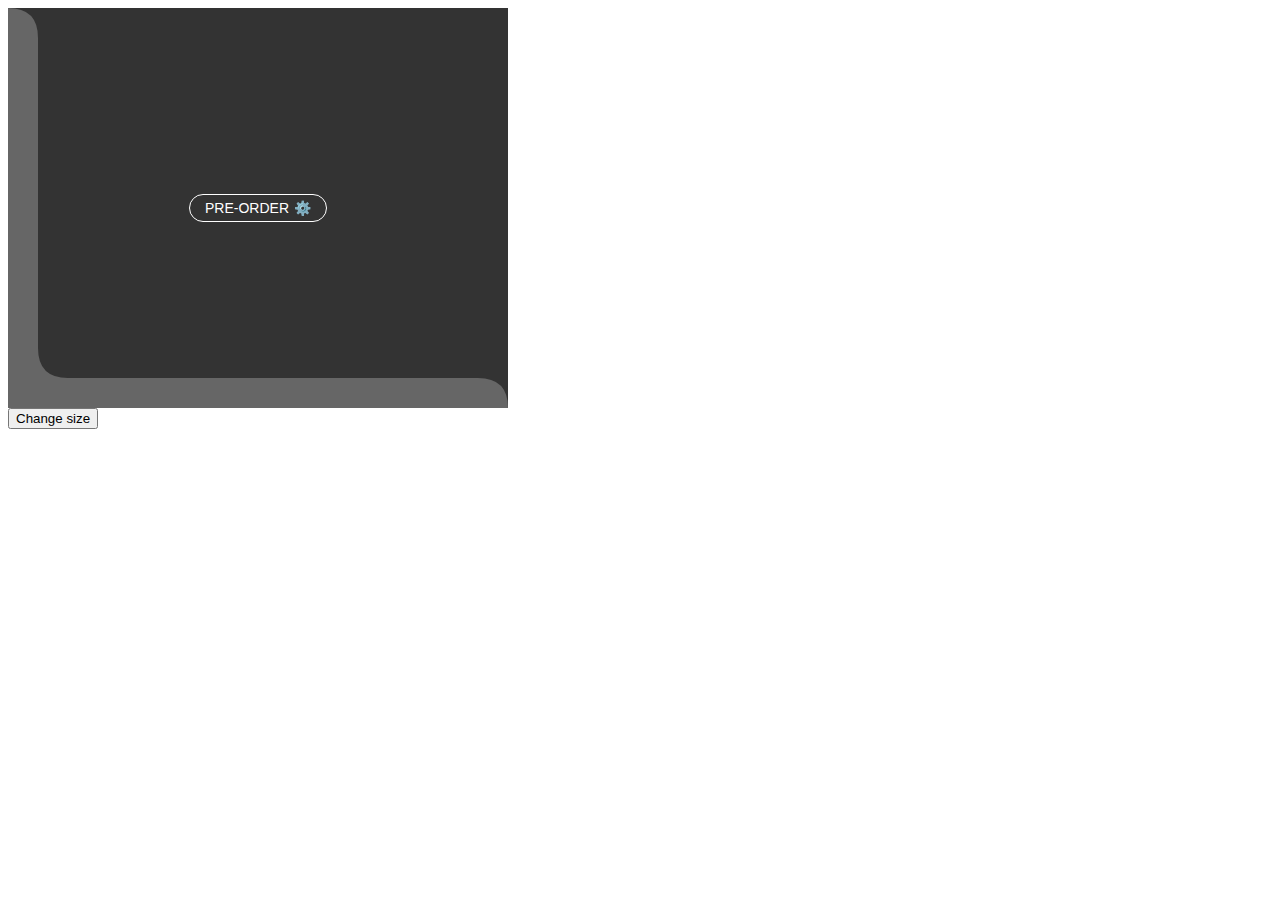
==== index.html @ 808964db "asd" ====
<!DOCTYPE html>
<html lang="en">
  <head>
    <meta charset="UTF-8" />
    <meta name="viewport" content="width=device-width, initial-scale=1.0" />
    <title>Document</title>
  </head>
  <body>
    <style>
      .container {
        position: relative;
        background-color: #666;
        width: 500px;
        height: 400px;
      }

      .svg-background {
        position: absolute;
        top: 0;
        left: 0;
        width: 100%;
        height: 100%;
      }

      .content {
        position: relative;
        z-index: 1; /* Чтобы контент был поверх SVG */
        display: flex;
        justify-content: center;
        align-items: center;
        height: 100%;
      }

      .pre-order-button {
        background-color: transparent;
        border: 1px solid #fff;
        border-radius: 20px;
        color: white;
        padding: 5px 15px;
        font-size: 14px;
        display: flex;
        align-items: center;
        gap: 5px;
      }
    </style>
    <div class="container">
      <svg
        class="responsive-svg svg-background"
        xmlns="http://www.w3.org/2000/svg"
        id="mySVG"
      >
        <path
          id="dynamicPath"
          d="
      M 0 0 
      L 500 0 
      L 500 400 
      Q 500 370 470 370 
      L 60 370 
      Q 30 370 30 340 
      L 30 30 
      Q 30 0 0 0 
    "
          fill="#333"
        />
      </svg>
      <div class="content">
        <button class="pre-order-button">PRE-ORDER <span>⚙️</span></button>
      </div>
    </div>
    <button type="button" id="changeSize">Change size</button>
    <script>
      function updatePath() {
        // Получаем размеры контейнера
        const container = document.querySelector(".container");
        const width = container.offsetWidth;
        const height = container.offsetHeight;

        // Пример вычисления нового пути на основе ширины и высоты
        const newPath = `
      M 0 0 
      L ${width} 0 
      L ${width} ${height} 
      Q ${width} ${height - 30} ${width - 30} ${height - 30} 
      L 60 ${height - 30} 
      Q 30 ${height - 30} 30 ${height - 60} 
      L 30 30 
      Q 30 0 0 0 
    `;

        // Применяем новый путь к SVG
        document.getElementById("dynamicPath").setAttribute("d", newPath);
      }

      // Обновляем путь при загрузке и изменении размеров окна
      // window.addEventListener("load", updatePath);
      // window.addEventListener("resize", updatePath);

      const changeSizeButton = document.getElementById("changeSize");
      changeSizeButton.addEventListener("click", () => {
        const randomSize = [
          [300, 200],
          [400, 300],
          [500, 400],
        ][Math.floor(Math.random() * 3)];
        const container = document.querySelector(".container");
        container.style.width = `${randomSize[0]}px`;
        container.style.height = `${randomSize[1]}px`;
        updatePath();
      });
    </script>
  </body>
</html>
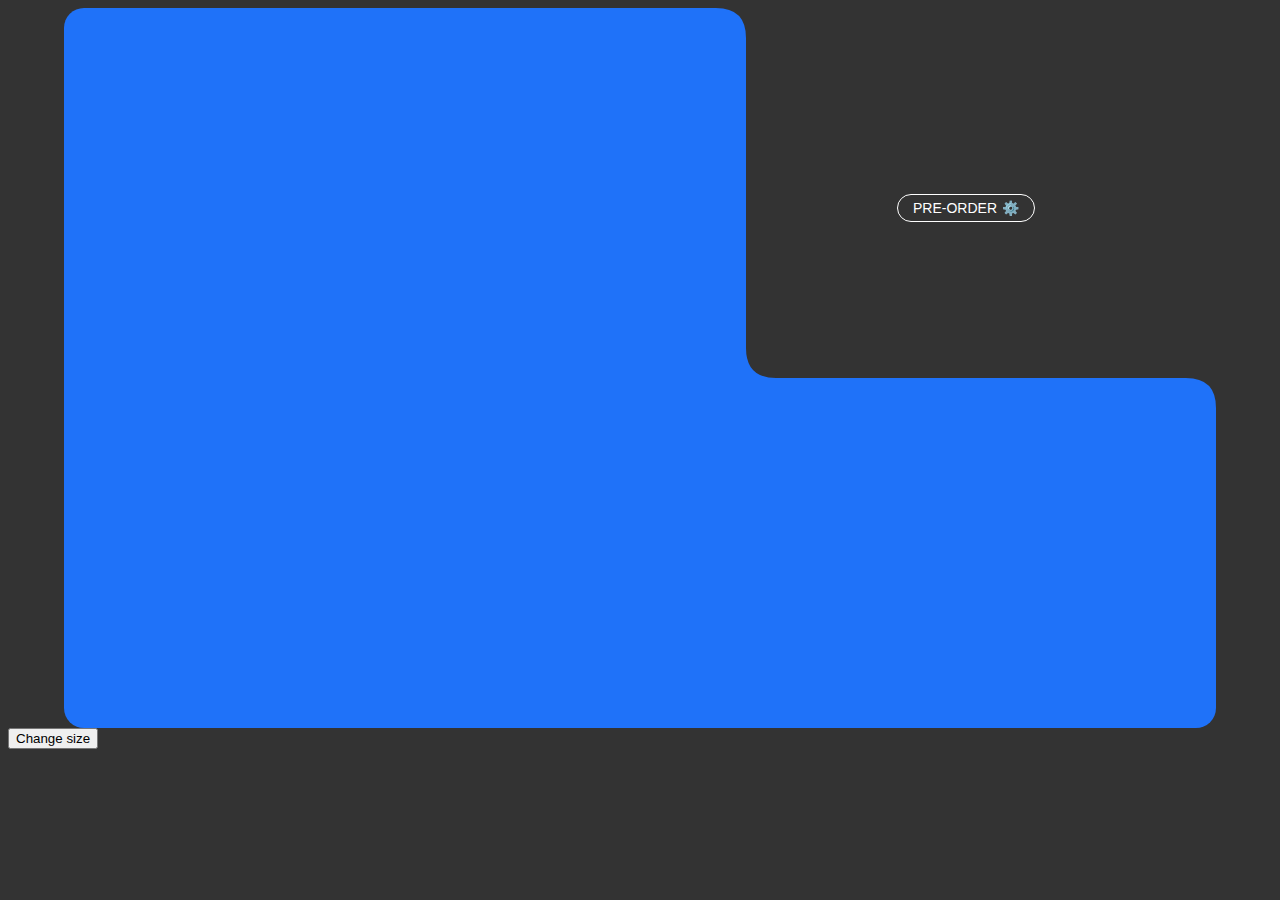
==== commit cc5c95f0: "Update index.html" ====
--- a/index.html
+++ b/index.html
@@ -7,9 +7,23 @@
   </head>
   <body>
     <style>
+      body {
+        background-color: #333;
+      }
+      .wrapper {
+        margin: 0 auto;
+        position: relative;
+        width: 90vw;
+        height: 80vh;
+        background-color: #1f72f9;
+        border-radius: 20px;
+      }
+
       .container {
-        position: relative;
-        background-color: #666;
+        position: absolute;
+        right: 0;
+        top: 0;
+        background-color: transparent;
         width: 500px;
         height: 400px;
       }
@@ -43,29 +57,18 @@
         gap: 5px;
       }
     </style>
-    <div class="container">
-      <svg
-        class="responsive-svg svg-background"
-        xmlns="http://www.w3.org/2000/svg"
-        id="mySVG"
-      >
-        <path
-          id="dynamicPath"
-          d="
-      M 0 0 
-      L 500 0 
-      L 500 400 
-      Q 500 370 470 370 
-      L 60 370 
-      Q 30 370 30 340 
-      L 30 30 
-      Q 30 0 0 0 
-    "
-          fill="#333"
-        />
-      </svg>
-      <div class="content">
-        <button class="pre-order-button">PRE-ORDER <span>⚙️</span></button>
+    <div class="wrapper">
+      <div class="container">
+        <svg
+          class="responsive-svg svg-background"
+          xmlns="http://www.w3.org/2000/svg"
+          id="mySVG"
+        >
+          <path id="dynamicPath" d="" fill="#333" />
+        </svg>
+        <div class="content">
+          <button class="pre-order-button">PRE-ORDER <span>⚙️</span></button>
+        </div>
       </div>
     </div>
     <button type="button" id="changeSize">Change size</button>
@@ -93,15 +96,16 @@
       }
 
       // Обновляем путь при загрузке и изменении размеров окна
-      // window.addEventListener("load", updatePath);
-      // window.addEventListener("resize", updatePath);
+      window.addEventListener("load", updatePath);
+      window.addEventListener("resize", updatePath);
 
       const changeSizeButton = document.getElementById("changeSize");
       changeSizeButton.addEventListener("click", () => {
         const randomSize = [
           [300, 200],
           [400, 300],
-          [500, 400],
+          [500, 200],
+          [200, 500],
         ][Math.floor(Math.random() * 3)];
         const container = document.querySelector(".container");
         container.style.width = `${randomSize[0]}px`;
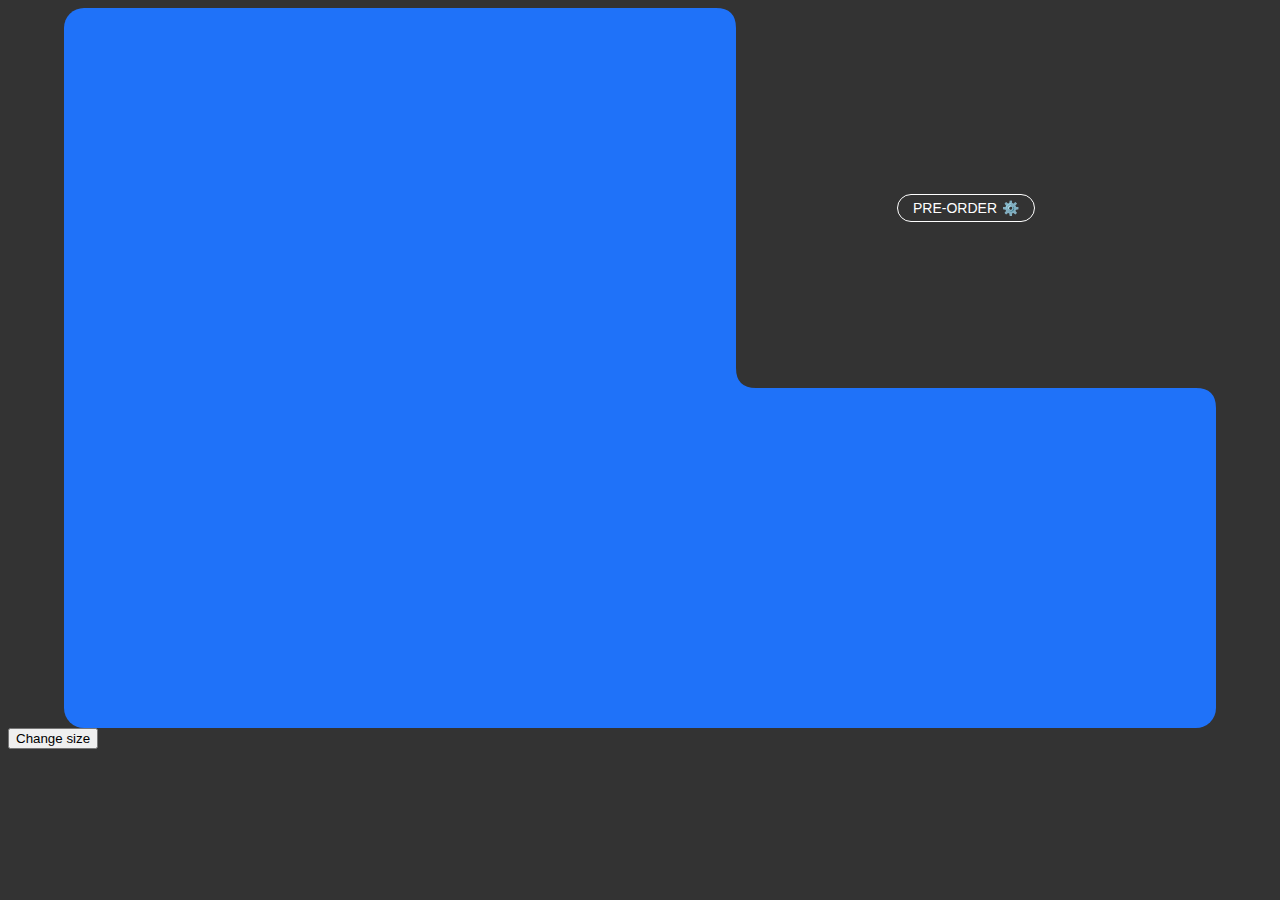
==== commit d89f45aa: "Update index.html" ====
--- a/index.html
+++ b/index.html
@@ -84,11 +84,11 @@
       M 0 0 
       L ${width} 0 
       L ${width} ${height} 
-      Q ${width} ${height - 30} ${width - 30} ${height - 30} 
-      L 60 ${height - 30} 
-      Q 30 ${height - 30} 30 ${height - 60} 
-      L 30 30 
-      Q 30 0 0 0 
+      Q ${width} ${height - 20} ${width - 20} ${height - 20} 
+      L 40 ${height - 20} 
+      Q 20 ${height - 20} 20 ${height - 40} 
+      L 20 20 
+      Q 20 0 0 0 
     `;
 
         // Применяем новый путь к SVG
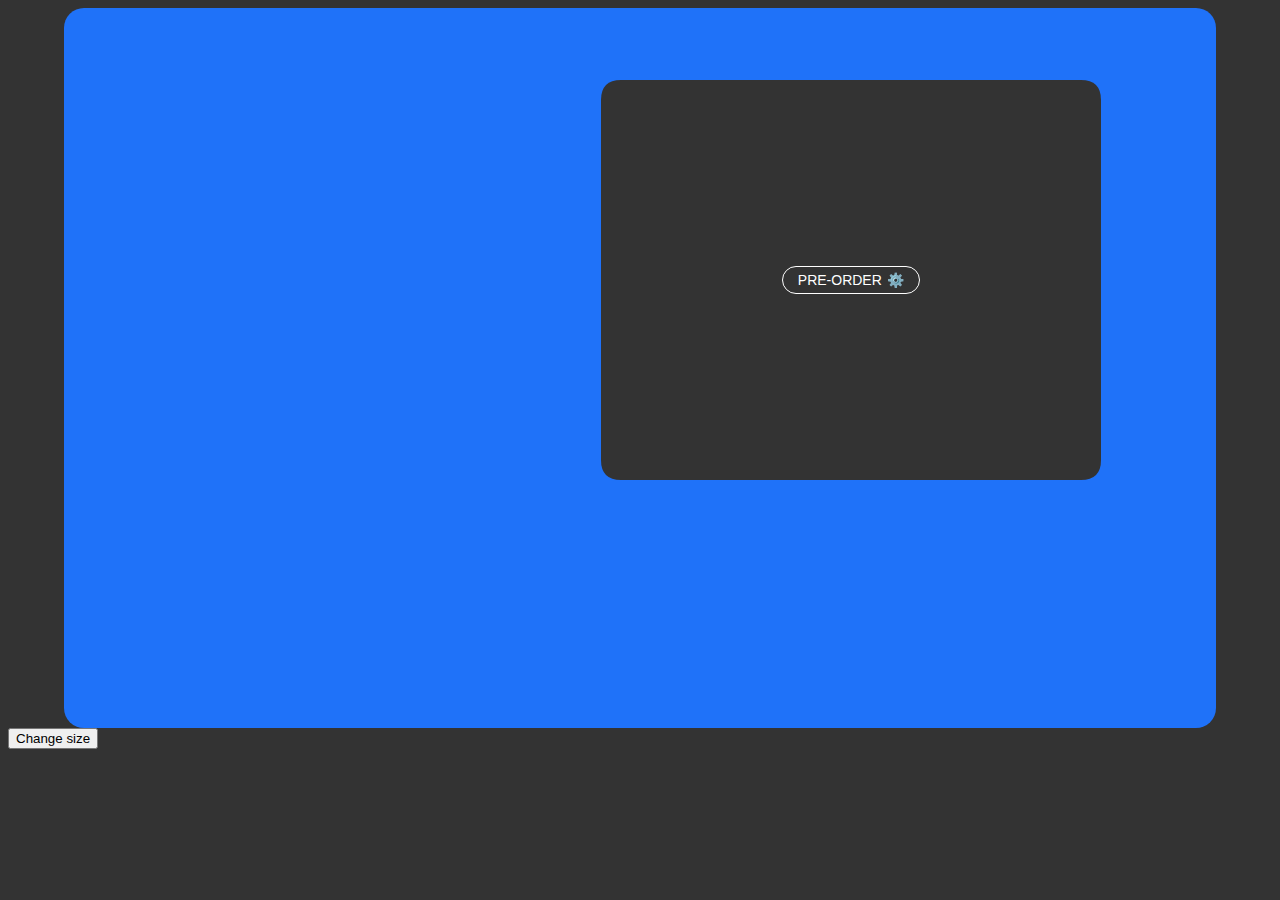
==== commit e76fd9a7: "DND" ====
--- a/index.html
+++ b/index.html
@@ -17,12 +17,13 @@
         height: 80vh;
         background-color: #1f72f9;
         border-radius: 20px;
+        overflow: hidden;
       }
 
       .container {
         position: absolute;
-        right: 0;
-        top: 0;
+        right: 10%;
+        top: 10%;
         background-color: transparent;
         width: 500px;
         height: 400px;
@@ -34,6 +35,7 @@
         left: 0;
         width: 100%;
         height: 100%;
+        overflow: visible;
       }
 
       .content {
@@ -58,7 +60,7 @@
       }
     </style>
     <div class="wrapper">
-      <div class="container">
+      <div id="draggable" class="container">
         <svg
           class="responsive-svg svg-background"
           xmlns="http://www.w3.org/2000/svg"
@@ -73,23 +75,30 @@
     </div>
     <button type="button" id="changeSize">Change size</button>
     <script>
-      function updatePath() {
-        // Получаем размеры контейнера
+      // Получаем размеры контейнера
+      const wrapper = document.querySelector(".wrapper");
+
+      function updatePath(left, top) {
         const container = document.querySelector(".container");
+        const wrapperWidth = wrapper.offsetWidth;
+        const wrapperHeight = wrapper.offsetHeight;
         const width = container.offsetWidth;
         const height = container.offsetHeight;
+        const right = wrapperWidth - width - left;
+        const bottom = wrapperHeight - height - top;
 
         // Пример вычисления нового пути на основе ширины и высоты
         const newPath = `
-      M 0 0 
-      L ${width} 0 
-      L ${width} ${height} 
-      Q ${width} ${height - 20} ${width - 20} ${height - 20} 
-      L 40 ${height - 20} 
-      Q 20 ${height - 20} 20 ${height - 40} 
-      L 20 20 
-      Q 20 0 0 0 
-    `;
+        M ${width / 2} 0
+        L ${top < 2 ? width + 20 : width - 20} 0
+        Q ${width} 0 ${width} ${right < 2 ? -20 : 20}
+        L ${width} ${right < 2 ? height + 20 : height - 20}
+        Q ${width} ${height} ${bottom < 2 ? width + 20 : width - 20} ${height}
+        L ${bottom < 2 ? -20 : 20} ${height}
+        Q 0 ${height} 0 ${left < 2 ? height + 20 : height - 20}
+        L 0 ${left < 2 ? -20 : 20}
+        Q 0 0 ${top < 2 ? -20 : 20} 0
+      `;
 
         // Применяем новый путь к SVG
         document.getElementById("dynamicPath").setAttribute("d", newPath);
@@ -98,6 +107,54 @@
       // Обновляем путь при загрузке и изменении размеров окна
       window.addEventListener("load", updatePath);
       window.addEventListener("resize", updatePath);
+
+      //////////////////////////////////////////
+      //
+      /////////////////////////////////////////
+
+      const draggable = document.getElementById("draggable");
+
+      let isDragging = false;
+      let offsetX, offsetY;
+
+      draggable.addEventListener("mousedown", (event) => {
+        isDragging = true;
+        offsetX = event.clientX - draggable.offsetLeft;
+        offsetY = event.clientY - draggable.offsetTop;
+        draggable.style.cursor = "grabbing";
+      });
+
+      document.addEventListener("mousemove", (event) => {
+        if (isDragging) {
+          // Новые координаты элемента с учётом смещения курсора
+          let newLeft = event.clientX - offsetX;
+          let newTop = event.clientY - offsetY;
+
+          // Границы контейнера
+          const wrapperRect = wrapper.getBoundingClientRect();
+          const draggableRect = draggable.getBoundingClientRect();
+
+          // Проверяем и ограничиваем координаты в пределах контейнера
+          if (newLeft < 0) newLeft = 0;
+          if (newTop < 0) newTop = 0;
+          if (newLeft + draggableRect.width > wrapperRect.width) {
+            newLeft = wrapperRect.width - draggableRect.width;
+          }
+          if (newTop + draggableRect.height > wrapperRect.height) {
+            newTop = wrapperRect.height - draggableRect.height;
+          }
+
+          // Устанавливаем новые координаты
+          draggable.style.left = `${newLeft}px`;
+          draggable.style.top = `${newTop}px`;
+          updatePath(newLeft, newTop);
+        }
+      });
+
+      document.addEventListener("mouseup", () => {
+        isDragging = false;
+        draggable.style.cursor = "grab";
+      });
 
       const changeSizeButton = document.getElementById("changeSize");
       changeSizeButton.addEventListener("click", () => {
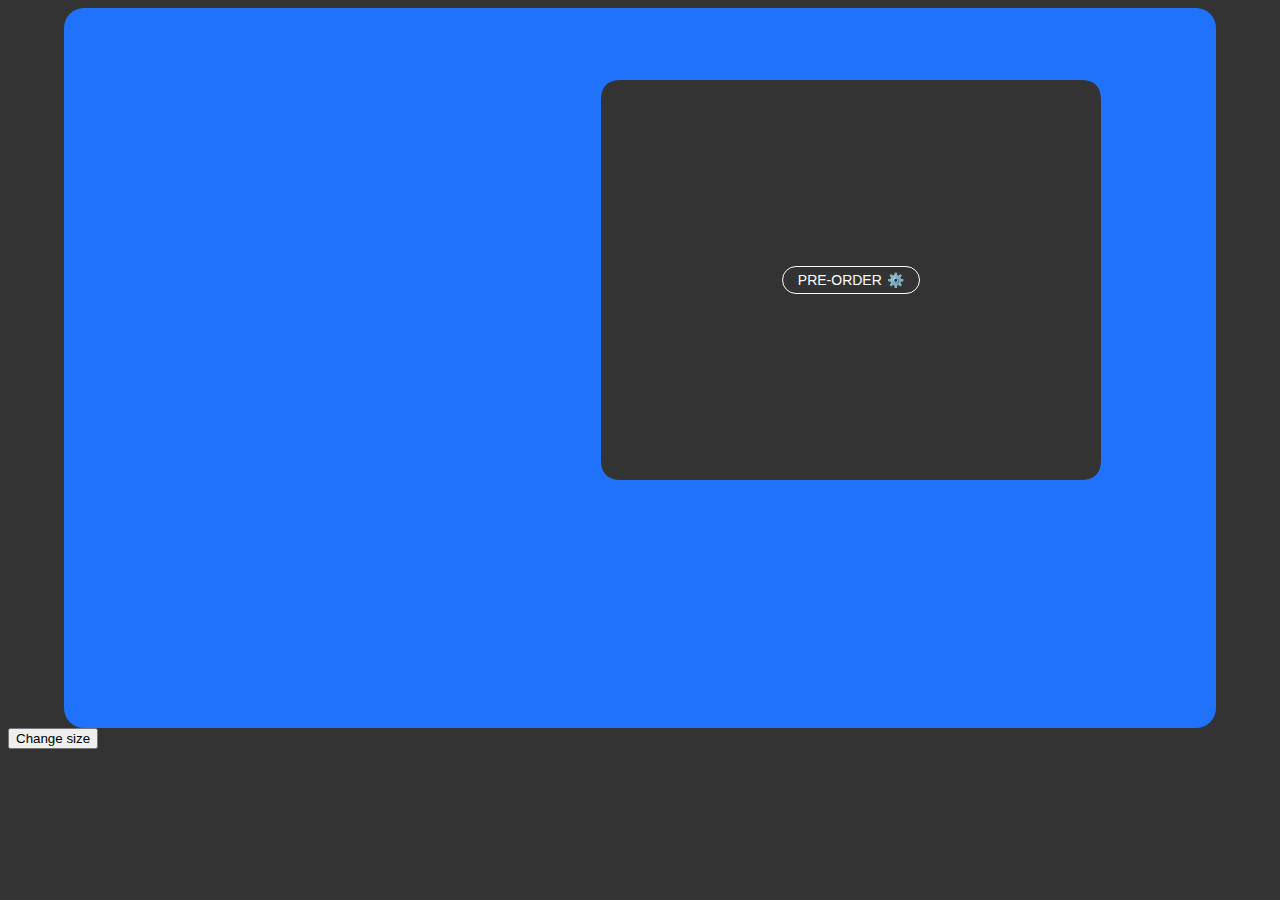
==== commit 66ef42ce: "Update index.html" ====
--- a/index.html
+++ b/index.html
@@ -78,7 +78,7 @@
       // Получаем размеры контейнера
       const wrapper = document.querySelector(".wrapper");
 
-      function updatePath(left, top) {
+      function updatePath(left, top, radius = 20) {
         const container = document.querySelector(".container");
         const wrapperWidth = wrapper.offsetWidth;
         const wrapperHeight = wrapper.offsetHeight;
@@ -89,15 +89,17 @@
 
         // Пример вычисления нового пути на основе ширины и высоты
         const newPath = `
-        M ${width / 2} 0
-        L ${top < 2 ? width + 20 : width - 20} 0
-        Q ${width} 0 ${width} ${right < 2 ? -20 : 20}
-        L ${width} ${right < 2 ? height + 20 : height - 20}
-        Q ${width} ${height} ${bottom < 2 ? width + 20 : width - 20} ${height}
-        L ${bottom < 2 ? -20 : 20} ${height}
-        Q 0 ${height} 0 ${left < 2 ? height + 20 : height - 20}
-        L 0 ${left < 2 ? -20 : 20}
-        Q 0 0 ${top < 2 ? -20 : 20} 0
+        M ${width / 1} 0
+        L ${top < 1 ? width + radius : width - radius} 0
+        Q ${width} 0 ${width} ${right < 1 ? -radius : radius}
+        L ${width} ${right < 1 ? height + radius : height - radius}
+        Q ${width} ${height} ${
+          bottom < 1 ? width + radius : width - radius
+        } ${height}
+        L ${bottom < 1 ? -radius : radius} ${height}
+        Q 0 ${height} 0 ${left < 1 ? height + radius : height - radius}
+        L 0 ${left < 1 ? -radius : radius}
+        Q 0 0 ${top < 1 ? -radius : radius} 0
       `;
 
         // Применяем новый путь к SVG
@@ -117,45 +119,56 @@
       let isDragging = false;
       let offsetX, offsetY;
 
-      draggable.addEventListener("mousedown", (event) => {
+      draggable.addEventListener("mousedown", (event) => startDrag(event));
+      document.addEventListener("mousemove", (event) => drag(event));
+      document.addEventListener("mouseup", () => endDrag());
+
+      // Обработчики для сенсорных устройств
+      draggable.addEventListener("touchstart", (event) =>
+        startDrag(event.touches[0])
+      );
+      document.addEventListener("touchmove", (event) => drag(event.touches[0]));
+      document.addEventListener("touchend", () => endDrag());
+
+      function startDrag(event) {
         isDragging = true;
         offsetX = event.clientX - draggable.offsetLeft;
         offsetY = event.clientY - draggable.offsetTop;
         draggable.style.cursor = "grabbing";
-      });
+      }
 
-      document.addEventListener("mousemove", (event) => {
+      function drag(event) {
         if (isDragging) {
-          // Новые координаты элемента с учётом смещения курсора
           let newLeft = event.clientX - offsetX;
           let newTop = event.clientY - offsetY;
 
           // Границы контейнера
-          const wrapperRect = wrapper.getBoundingClientRect();
+          const containerRect = wrapper.getBoundingClientRect();
           const draggableRect = draggable.getBoundingClientRect();
 
-          // Проверяем и ограничиваем координаты в пределах контейнера
+          // Ограничение перемещения
           if (newLeft < 0) newLeft = 0;
           if (newTop < 0) newTop = 0;
-          if (newLeft + draggableRect.width > wrapperRect.width) {
-            newLeft = wrapperRect.width - draggableRect.width;
+          if (newLeft + draggableRect.width > containerRect.width) {
+            newLeft = containerRect.width - draggableRect.width;
           }
-          if (newTop + draggableRect.height > wrapperRect.height) {
-            newTop = wrapperRect.height - draggableRect.height;
+          if (newTop + draggableRect.height > containerRect.height) {
+            newTop = containerRect.height - draggableRect.height;
           }
 
           // Устанавливаем новые координаты
           draggable.style.left = `${newLeft}px`;
           draggable.style.top = `${newTop}px`;
+
+          // Обновляем путь
           updatePath(newLeft, newTop);
         }
-      });
+      }
 
-      document.addEventListener("mouseup", () => {
+      function endDrag() {
         isDragging = false;
         draggable.style.cursor = "grab";
-      });
-
+      }
       const changeSizeButton = document.getElementById("changeSize");
       changeSizeButton.addEventListener("click", () => {
         const randomSize = [
